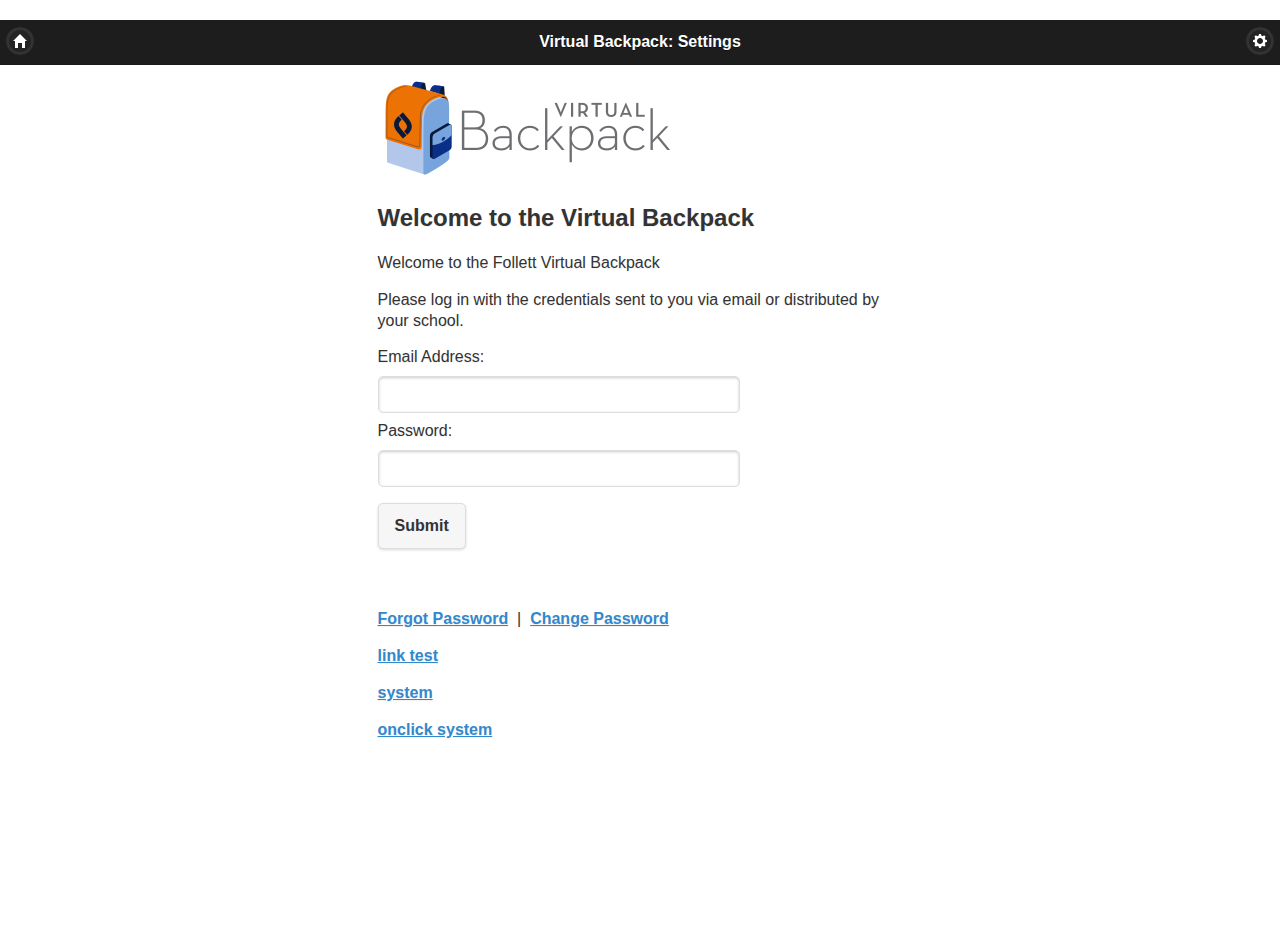
==== index.html @ 553d9f1c ".." ====
<!DOCTYPE html>
<html>
<head>
	<meta charset="utf-8">
	<meta name="viewport" content="width=device-width, initial-scale=1">
	<title>Virtual Backpack</title>
    <link rel="stylesheet" type="text/css" href="js/jquery-mobile/jquery.mobile.theme-1.4.5.min.css" />
    <link rel="stylesheet" type="text/css" href="js/jquery-mobile/jquery.mobile.structure-1.4.5.min.css" />
    <link rel="stylesheet" type="text/css" href="js/jquery-mobile/jquery.mobile.icons-1.4.5.min.css" />
    <link rel="stylesheet" type="text/css" href="css/styles.css" />
    <script type="text/javascript" src="cordova.js"></script>
    <script type="text/javascript" src="js/jquery.min.js"></script>
    <script type="text/javascript" src="js/jquery-mobile/jquery.mobile-1.4.5.min.js"></script>
    <script type="text/javascript" src="js/jquery-cookie/jquery.cookie.js"></script>
    <script type="text/javascript" src="js/general.js"></script>
	<script type="text/javascript">
		document.addEventListener("deviceready", onDeviceReady, false);
		function onDeviceReady() {
			window.open = cordova.InAppBrowser.open;
		}
		window.addEventListener('load', function () {
		  jQuery(document).on('click', 'a[target="_system"],a[target="_blank"]', function(e) {
			e.preventDefault();
			var url = this.href;
			window.open(url,"_system");
		  });
		}, false);
		
//		var iframe = $('#webapp');
//		iframe.on("load",function(){
//			var allAs = iframe.contents().find('a[target="_blank"],a[target="_system"]');
//			allAs.on("click",function(e){           
//				e.preventDefault();           
//				var url = this.href;           
//				window.open(url,"_system");       
//			});
//		});
	

	</script>
</head>
<body> 
<!-- Start of settings page: #settings -->
<div data-role="page" id="settings" data-theme="a">

	<div data-role="header" data-theme="b">
		<a href="#app" class="applink ui-btn ui-btn-left ui-icon-home ui-btn-icon-notext ui-corner-all">Home</a>
		<a href="#settings" class="settingslink ui-btn ui-btn-right ui-icon-gear ui-btn-icon-notext ui-corner-all">Settings</a>
        <h1>Virtual Backpack: Settings</h1>
	</div><!-- /header -->

	<div role="main" class="ui-content">
    	<div class="middle"> <a href="#site"><img src="images/classbook_logo.png" width="300" height="95" alt=""/></a>
          <h2>Welcome to the Virtual Backpack</h2>
            <p>Welcome to the Follett Virtual Backpack</p>
            <p>Please log in with the credentials sent to you via email or distributed by your school.</p>
            
          <form id="cblogin" name="cblogin">
            <p>
              <label for="uname">Email Address:</label>
              <input type="email" name="uname" id="uname" value="" />         
              <label for="pword">Password:</label>
              <input type="password" data-clear-btn="false" name="pword" id="pword" value="" autocomplete="off" />
              <input type="submit" value="Submit" data-inline="true" />
            </p>
            <p>&nbsp; </p>
            <p><a href="#pass">Forgot Password</a>&nbsp;&nbsp;|&nbsp;&nbsp;<a href="#changepass">Change Password</a> </p>
            <p><a href="https://solasus.com/html/clients/da/follett_vbp/link_test.html">link test</a> </p>
            <p><a href="http://google.com" target="_system"> system</a> </p>
            <p><a href="#" onclick="window.open('http://google.com','_system');">onclick system</a> </p>
            <iframe id="webapp2" class="webapp" src="#"></iframe>
            <script>
					var iframe = document.getElementById("webapp2");
	iframe.onload = function(){
		iframe.contentWindow.cordova = window.cordova;
	};
	iframe.src = 'https://solasus.com/html/clients/da/follett_vbp/link_test.html';
				</script>
          </form>

          	
    	</div>
    </div><!-- /content -->
	<!-- <div data-role="footer"></div><!-- /footer -->
</div><!-- /page settings -->


<!-- Start of app page: #app -->
<div data-role="page" id="app" data-theme="b">
	<div data-role="header">
		<a href="#app" class="applink ui-btn ui-btn-left ui-icon-home ui-btn-icon-notext ui-corner-all">Home</a>
		<a href="#settings" class="settingslink ui-btn ui-btn-right ui-icon-gear ui-btn-icon-notext ui-corner-all">Settings</a>
        <h1>Virtual Backpack</h1>
	</div><!-- /header -->
	<div role="main" class="ui-content webapp">
        <iframe id="webapp" class="webapp" src="#"></iframe>		
	</div><!-- /content -->
	<!-- <div data-role="footer"></div><!-- /footer -->
</div><!-- /page app -->

<!-- Start of app page: #pass -->
<div data-role="page" id="pass" data-theme="b">
	<div data-role="header">
		<a href="#app" class="applink ui-btn ui-btn-left ui-icon-home ui-btn-icon-notext ui-corner-all">Home</a>
		<a href="#settings" class="settingslink ui-btn ui-btn-right ui-icon-gear ui-btn-icon-notext ui-corner-all">Settings</a>
        <h1>Virtual Backpack - Forgot Password</h1>
	</div><!-- /header -->
	<div role="main" class="ui-content webapp">
        <iframe id="forgotpassword" class="webapp" src="https://virtualbackpack.follett.com/forgotpassword.aspx"></iframe>		
	</div><!-- /content -->
	<!-- <div data-role="footer"></div><!-- /footer -->
</div><!-- /page pass -->

<!-- Start of app page: #changepass -->
<div data-role="page" id="changepass" data-theme="b">
	<div data-role="header">
		<a href="#app" class="applink ui-btn ui-btn-left ui-icon-home ui-btn-icon-notext ui-corner-all">Home</a>
		<a href="#settings" class="settingslink ui-btn ui-btn-right ui-icon-gear ui-btn-icon-notext ui-corner-all">Settings</a>
        <h1>Virtual Backpack - Change Password</h1>
	</div><!-- /header -->
	<div role="main" class="ui-content webapp">
        <iframe id="changepassword" class="webapp" src="https://virtualbackpack.follett.com/changepassword.aspx"></iframe>
	</div><!-- /content -->
	<!-- <div data-role="footer"></div><!-- /footer -->
</div><!-- /page pass -->

<!-- Start of app page: #site -->
<div data-role="page" id="site" data-theme="b">
	<div data-role="header">
		<a href="#app" class="applink ui-btn ui-btn-left ui-icon-home ui-btn-icon-notext ui-corner-all">Home</a>
		<a href="#settings" class="settingslink ui-btn ui-btn-right ui-icon-gear ui-btn-icon-notext ui-corner-all">Settings</a>
        <h1>ClassBook.com</h1>
	</div><!-- /header -->
	<div role="main" class="ui-content webapp">
        <iframe id="efollettstore" class="webapp" src="https://www.bkstr.com/efollettstore/home/"></iframe>		
	</div><!-- /content -->
	<!-- <div data-role="footer"></div><!-- /footer -->
</div><!-- /page pass -->


</body>
</html>
---- css/styles.css ----
/* CSS Document */

.ui-content .content { padding:0; }
.webapp.ui-content { padding:0; height:100%; }
iframe.webapp { border:0; width:100%; }
div.middle { max-width:525px; margin:0 auto; }
div.middle .ui-input-text { max-width:360px; }
.instructions { margin-top:75px; }
#helpfile { border:0; width:700px; height:600px; overflow-x:hidden; overflow-y:scroll; }
.ui-page { padding-top: 20px; background: #ffffff; }
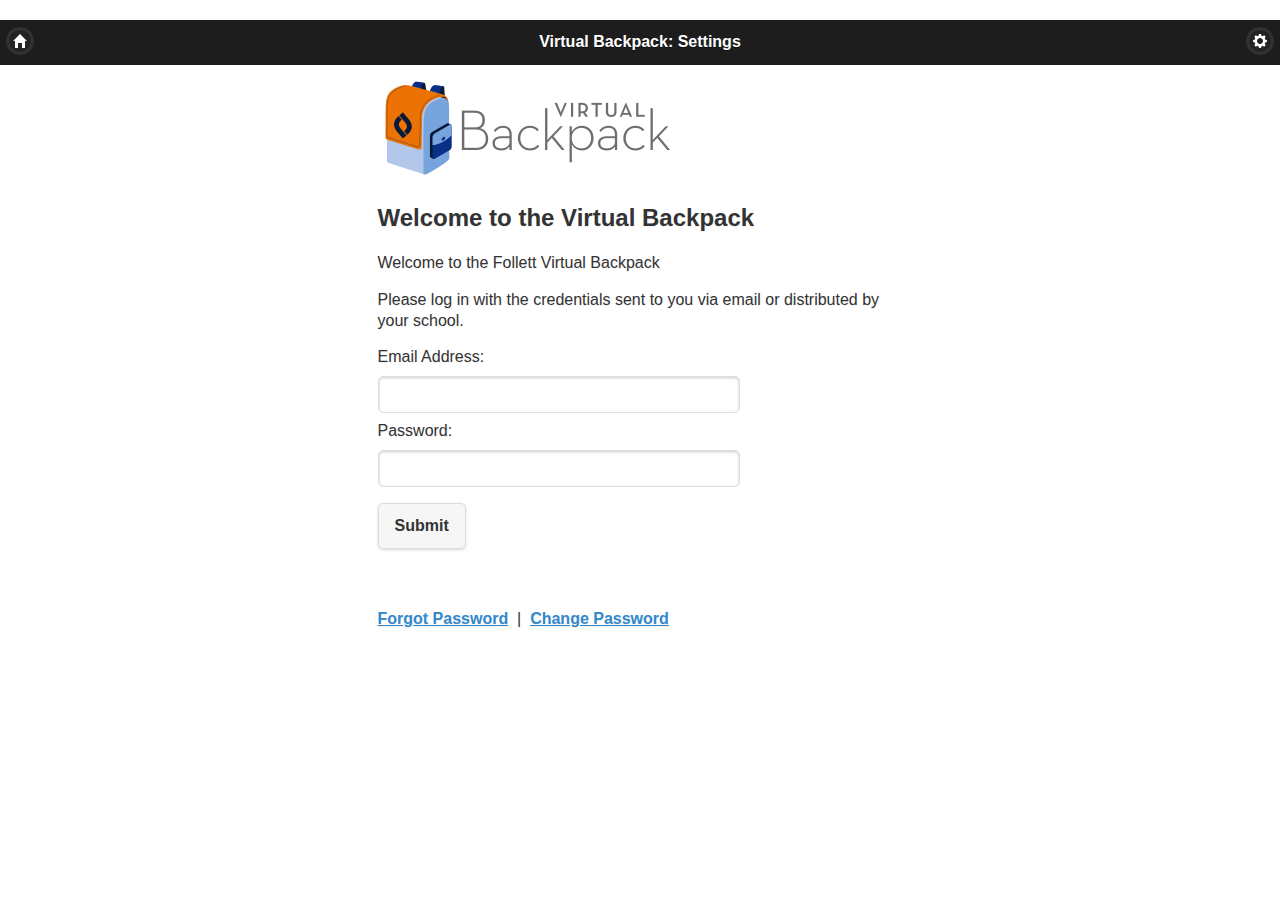
==== commit 9faa06ae: "cleanup" ====
--- a/index.html
+++ b/index.html
@@ -65,17 +65,13 @@
             </p>
             <p>&nbsp; </p>
             <p><a href="#pass">Forgot Password</a>&nbsp;&nbsp;|&nbsp;&nbsp;<a href="#changepass">Change Password</a> </p>
+           
+            <!--
             <p><a href="https://solasus.com/html/clients/da/follett_vbp/link_test.html">link test</a> </p>
             <p><a href="http://google.com" target="_system"> system</a> </p>
             <p><a href="#" onclick="window.open('http://google.com','_system');">onclick system</a> </p>
             <iframe id="webapp2" class="webapp" src="#"></iframe>
-            <script>
-					var iframe = document.getElementById("webapp2");
-	iframe.onload = function(){
-		iframe.contentWindow.cordova = window.cordova;
-	};
-	iframe.src = 'https://solasus.com/html/clients/da/follett_vbp/link_test.html';
-				</script>
+            -->
           </form>
 
           	
@@ -99,14 +95,14 @@
 </div><!-- /page app -->
 
 <!-- Start of app page: #pass -->
-<div data-role="page" id="pass" data-theme="b">
+<div data-role="page" id="forgotpass" data-theme="b">
 	<div data-role="header">
 		<a href="#app" class="applink ui-btn ui-btn-left ui-icon-home ui-btn-icon-notext ui-corner-all">Home</a>
 		<a href="#settings" class="settingslink ui-btn ui-btn-right ui-icon-gear ui-btn-icon-notext ui-corner-all">Settings</a>
         <h1>Virtual Backpack - Forgot Password</h1>
 	</div><!-- /header -->
 	<div role="main" class="ui-content webapp">
-        <iframe id="forgotpassword" class="webapp" src="https://virtualbackpack.follett.com/forgotpassword.aspx"></iframe>		
+        <iframe id="forgotpassword" class="webapp" src="#"></iframe>		
 	</div><!-- /content -->
 	<!-- <div data-role="footer"></div><!-- /footer -->
 </div><!-- /page pass -->
@@ -119,7 +115,7 @@
         <h1>Virtual Backpack - Change Password</h1>
 	</div><!-- /header -->
 	<div role="main" class="ui-content webapp">
-        <iframe id="changepassword" class="webapp" src="https://virtualbackpack.follett.com/changepassword.aspx"></iframe>
+        <iframe id="changepassword" class="webapp" src="#"></iframe>
 	</div><!-- /content -->
 	<!-- <div data-role="footer"></div><!-- /footer -->
 </div><!-- /page pass -->
@@ -132,7 +128,7 @@
         <h1>ClassBook.com</h1>
 	</div><!-- /header -->
 	<div role="main" class="ui-content webapp">
-        <iframe id="efollettstore" class="webapp" src="https://www.bkstr.com/efollettstore/home/"></iframe>		
+        <iframe id="efollettstore" class="webapp" src="#"></iframe>		
 	</div><!-- /content -->
 	<!-- <div data-role="footer"></div><!-- /footer -->
 </div><!-- /page pass -->
